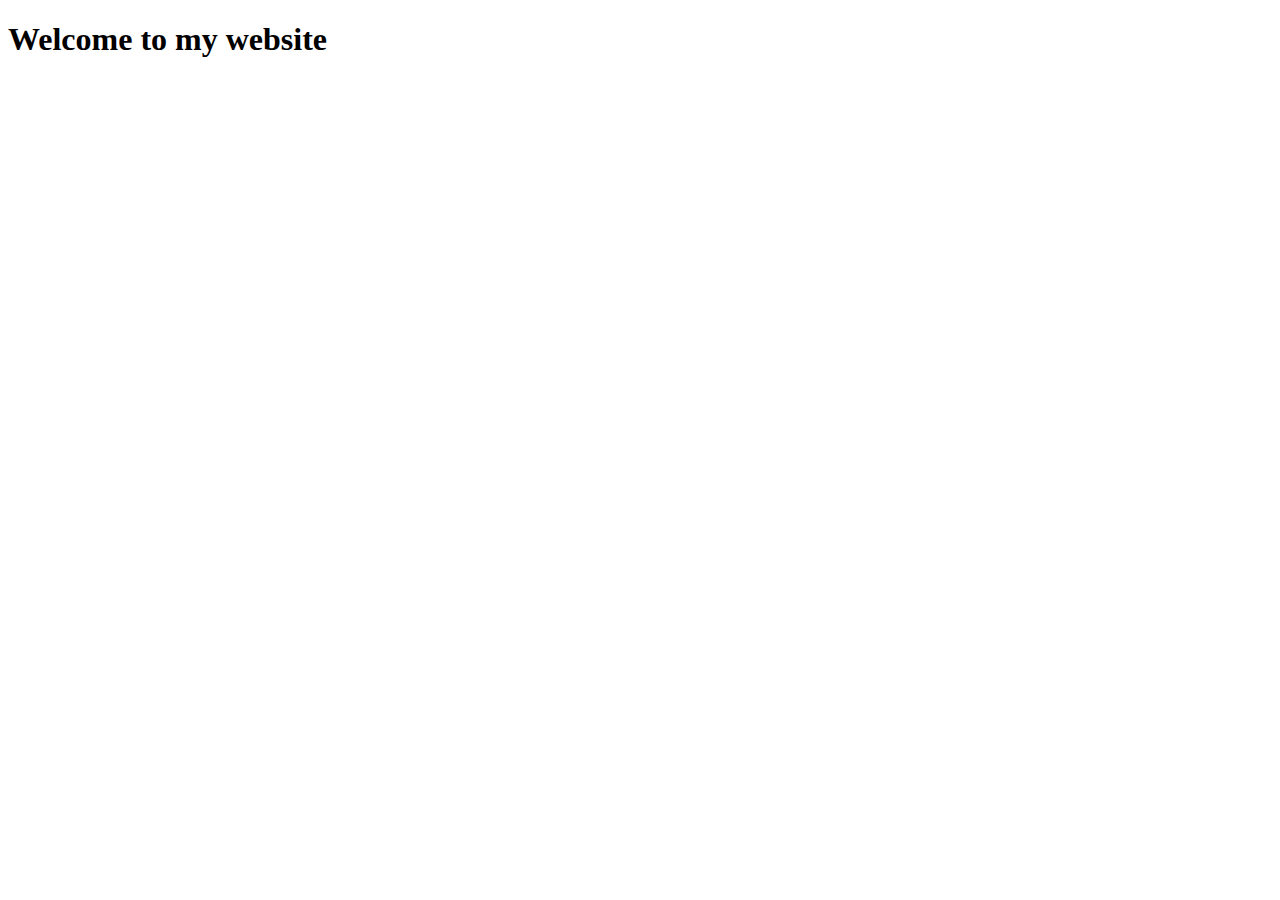
==== index.html @ 36d37b40 "created index.html" ====
<!DOCTYPE html>
<html lang="en">
<head>
    <meta charset="UTF-8">
    <meta name="viewport" content="width=device-width, initial-scale=1.0">
    <title>Multiple Page Hosting</title>
</head>
<body>
    <h1>Welcome to my website</h1>
</body>
</html>
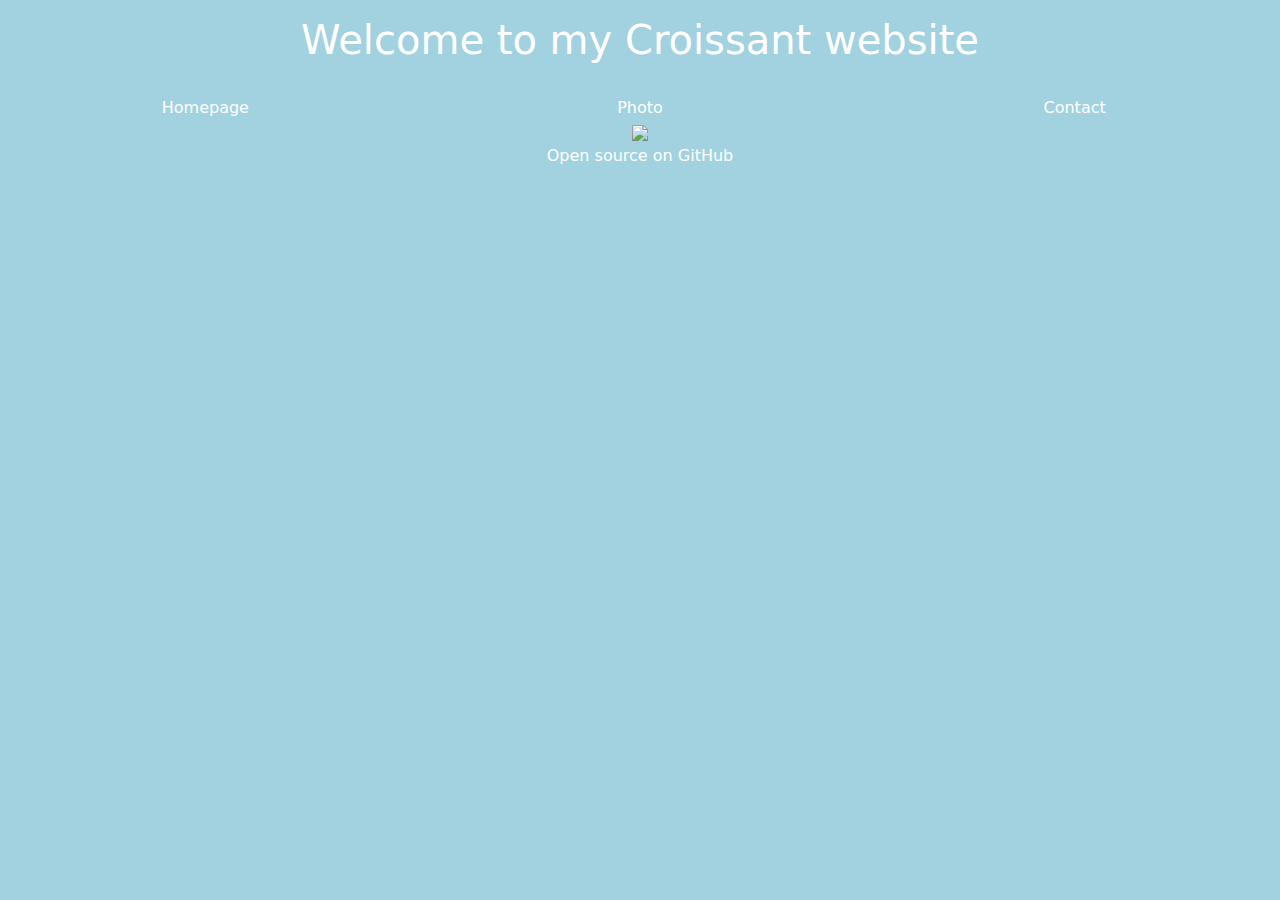
==== commit 6f38a559: "tittles" ====
--- a/index.html
+++ b/index.html
@@ -1,11 +1,44 @@
 <!DOCTYPE html>
 <html lang="en">
-<head>
-    <meta charset="UTF-8">
-    <meta name="viewport" content="width=device-width, initial-scale=1.0">
-    <title>Multiple Page Hosting</title>
-</head>
-<body>
-    <h1>Welcome to my website</h1>
-</body>
-</html>+  <head>
+    <meta charset="UTF-8" />
+    <meta name="viewport" content="width=device-width, initial-scale=1.0" />
+    <title>Croissant Land</title>
+    <link
+      href="https://cdn.jsdelivr.net/npm/bootstrap@5.3.3/dist/css/bootstrap.min.css"
+      rel="stylesheet"
+      integrity="sha384-QWTKZyjpPEjISv5WaRU9OFeRpok6YctnYmDr5pNlyT2bRjXh0JMhjY6hW+ALEwIH"
+      crossorigin="anonymous"
+    />
+    <script
+      src="https://cdn.jsdelivr.net/npm/bootstrap@5.3.3/dist/js/bootstrap.bundle.min.js"
+      integrity="sha384-YvpcrYf0tY3lHB60NNkmXc5s9fDVZLESaAA55NDzOxhy9GkcIdslK1eN7N6jIeHz"
+      crossorigin="anonymous"
+    ></script>
+    <link rel="stylesheet" href="/css/styles.css" />
+  </head>
+  <body>
+    <h1 class="m-3">Welcome to my Croissant website</h1>
+    <div class="row">
+      <a class="col-sm-4 mt-3" href="/">Homepage</a>
+      <a class="col-sm-4 mt-3" href="/photo.html">Photo</a>
+      <a class="col-sm-4 mt-3" href="/contact.html">Contact</a>
+    </div>
+    <div class="row imgsize">
+      <div class="col-12">
+        <img
+          src="https://s3.amazonaws.com/shecodesio-production/uploads/files/000/148/196/original/croissant-3672.png?1729587663"
+          class="img-fluid img-responsive"
+        />
+      </div>
+    </div>
+    <div class="row">
+      <div class="col-12">
+        Open source on
+        <a href="https://github.com/HaideeAC/multiple-pages" target="_blank"
+          >GitHub</a
+        >
+      </div>
+    </div>
+  </body>
+</html>
--- a/css/styles.css
+++ b/css/styles.css
@@ -0,0 +1,22 @@
+body {
+  background: #a2d2df;
+  text-align: center;
+  color: white;
+}
+
+
+a {
+  color: white;
+  text-decoration: none;
+}
+
+.imgsize {
+  display: block;
+  margin: 0 auto;
+    max-width: 850px;
+
+}
+
+.contact {
+    text-align: center;
+}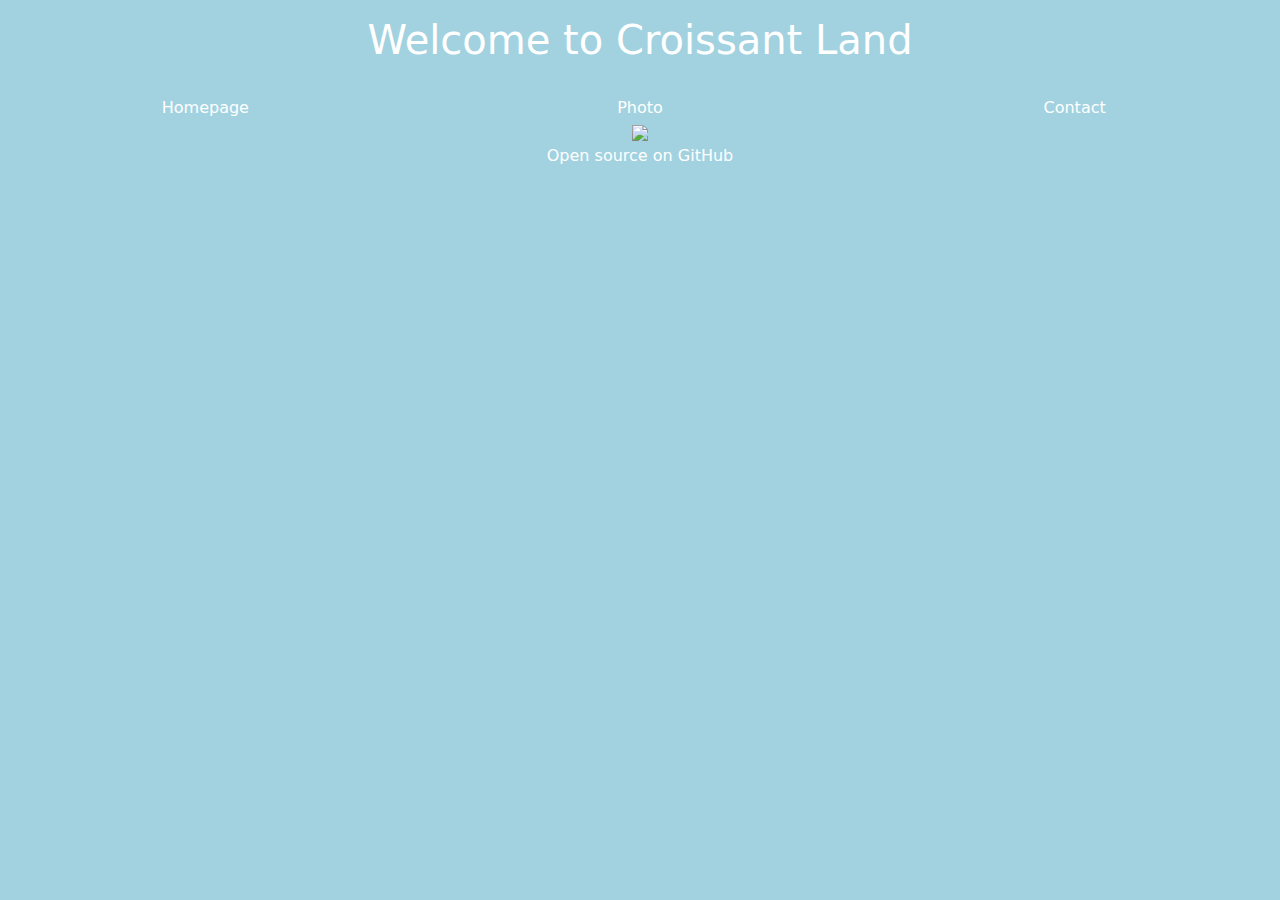
==== commit 98d55b21: "text updated" ====
--- a/index.html
+++ b/index.html
@@ -2,7 +2,10 @@
 <html lang="en">
   <head>
     <meta charset="UTF-8" />
-    <meta name="viewport" content="width=device-width, initial-scale=1.0" />
+    <meta
+      name="viewport"
+      content="Croissant Land takes you to the heart of the mega-famous pastry"
+    />
     <title>Croissant Land</title>
     <link
       href="https://cdn.jsdelivr.net/npm/bootstrap@5.3.3/dist/css/bootstrap.min.css"
@@ -18,7 +21,7 @@
     <link rel="stylesheet" href="/css/styles.css" />
   </head>
   <body>
-    <h1 class="m-3">Welcome to my Croissant website</h1>
+    <h1 class="m-3">Welcome to Croissant Land</h1>
     <div class="row">
       <a class="col-sm-4 mt-3" href="/">Homepage</a>
       <a class="col-sm-4 mt-3" href="/photo.html">Photo</a>
